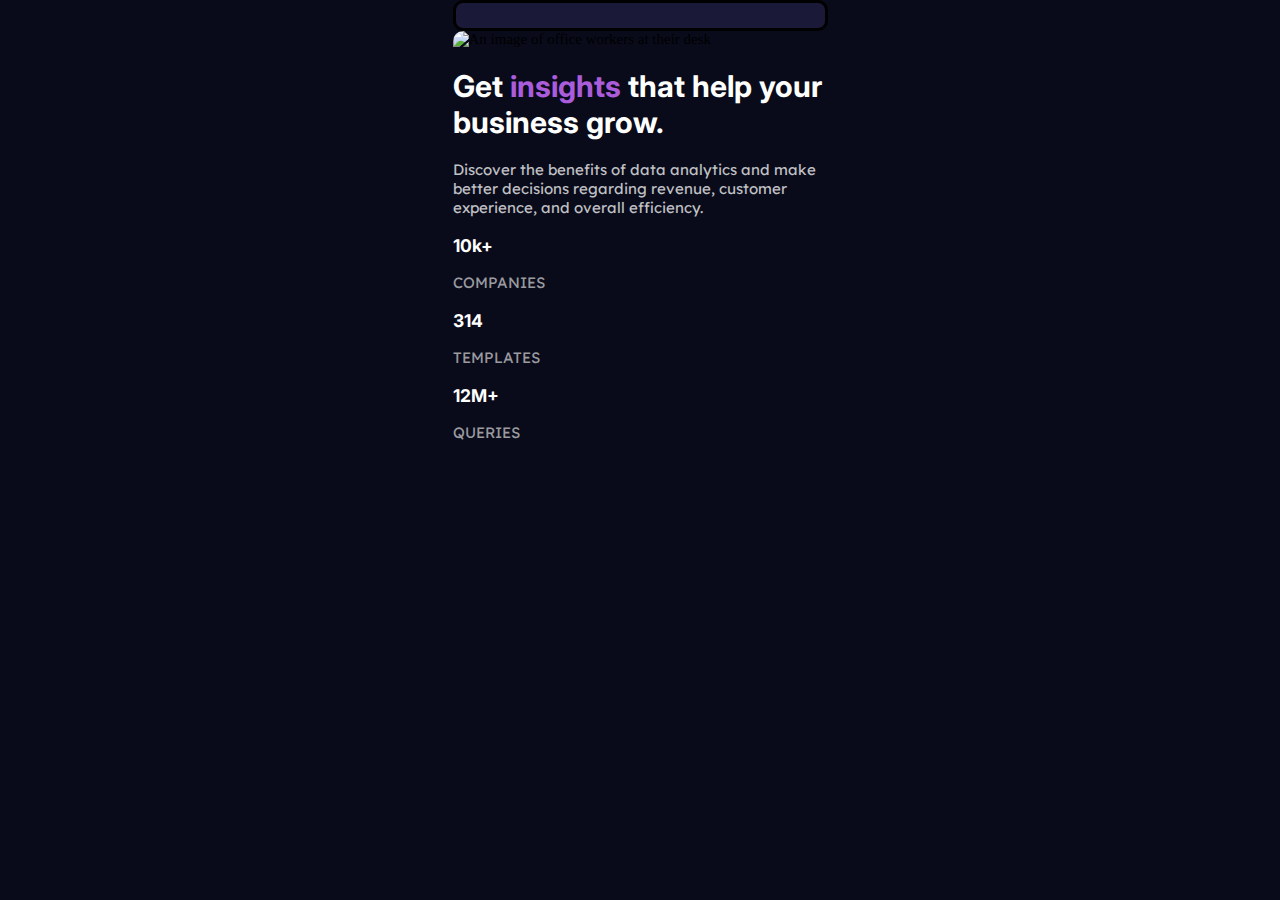
==== Index.html @ d7acfa3f "Rename Index.md to Index.html" ====
<!DOCTYPE html>
<html lang="eng">
    <head>
        <link rel="stylesheet" href="Challenge 1 Mobile.css" type="text/css">
        <link href="https://fonts.googleapis.com/css2?family=Inter&display=swap" rel="stylesheet">
        <link href="https://fonts.googleapis.com/css2?family=Lexend+Deca&display=swap" rel="stylesheet">
        <meta charset="UTF-8">
        <body>
            <div class="main">
                
            </div>
                <img src="https://i.ibb.co/54JYZgT/Purple-Img.png" alt="An image of office workers at their desk">
            <h1 class="headers">Get <span class="insight">insights</span> that help your business grow.</h1>
            <p class="paragraph">Discover the benefits of data analytics and make better decisions regarding revenue, customer experience, and overall efficiency.</p>
            <div class="stats">
            <h3 class="headers">10k+</h3>
            <p>COMPANIES</p>
            
            <h3 class="headers">314</h3>
            <p>TEMPLATES</p>
            
            <h3 class="headers">12M+</h3>
            <p>QUERIES</p>
            </div>
            </div>
        </body>
    </head>
</html>
---- Challenge 1 Mobile.css ----
body {
    margin: auto;
    background-color: hsl(233, 47%, 7%);
    font-size: 15px;
    /* Width is for mobile - desktop is 1440px*/
    width: 375px;
}

.headers {
    font-family: 'Inter', sans-serif;
    font-weight: 700;
    color: white;

}

img {
    width: 370px;
    border-radius: 10px 10px 0px 0px;
    
}

.insight {
    color: hsl(277, 64%, 61%)
}

.paragraph {
    font-family: 'Lexend Deca', sans-serif;
    font-weight: 400;
    color: hsla(0, 0%, 100%, 0.75);
    

    

}

p {
    font-family: 'Lexend Deca', sans-serif;
    font-weight: 400;
    color: hsla(0, 0%, 100%, 0.6);
}
.main {
    background-color: hsl(244, 38%, 16%);
    border-style: solid;
    border-radius: 10px;
    text-align: center;
    padding-bottom: 25px;
    

}
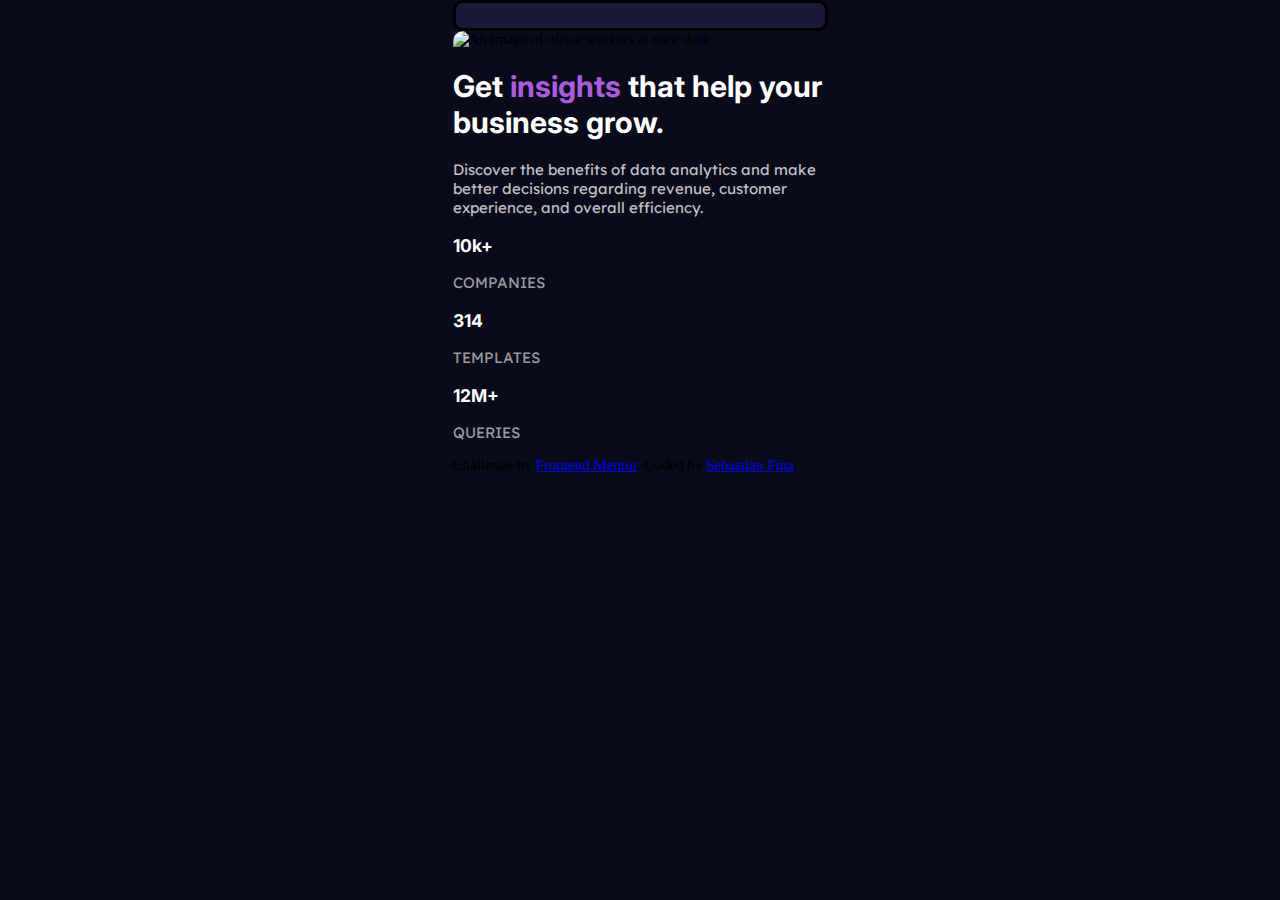
==== commit 09025cf7: "Stats Preview Index" ====
--- a/Index.html
+++ b/Index.html
@@ -1,10 +1,12 @@
 <!DOCTYPE html>
 <html lang="eng">
+    
     <head>
         <link rel="stylesheet" href="Challenge 1 Mobile.css" type="text/css">
         <link href="https://fonts.googleapis.com/css2?family=Inter&display=swap" rel="stylesheet">
         <link href="https://fonts.googleapis.com/css2?family=Lexend+Deca&display=swap" rel="stylesheet">
         <meta charset="UTF-8">
+        <meta name="viewport" content="width=device-width, initial-scale=1.0"> <!-- displays site properly based on user's device -->
         <body>
             <div class="main">
                 
@@ -23,6 +25,10 @@
             <p>QUERIES</p>
             </div>
             </div>
+            <div class="attribution">
+                Challenge by <a href="https://www.frontendmentor.io?ref=challenge" target="_blank">Frontend Mentor</a>. 
+                Coded by <a href="#">Sebastian Fina</a>.
+              </div>
         </body>
     </head>
-</html>
+</html>